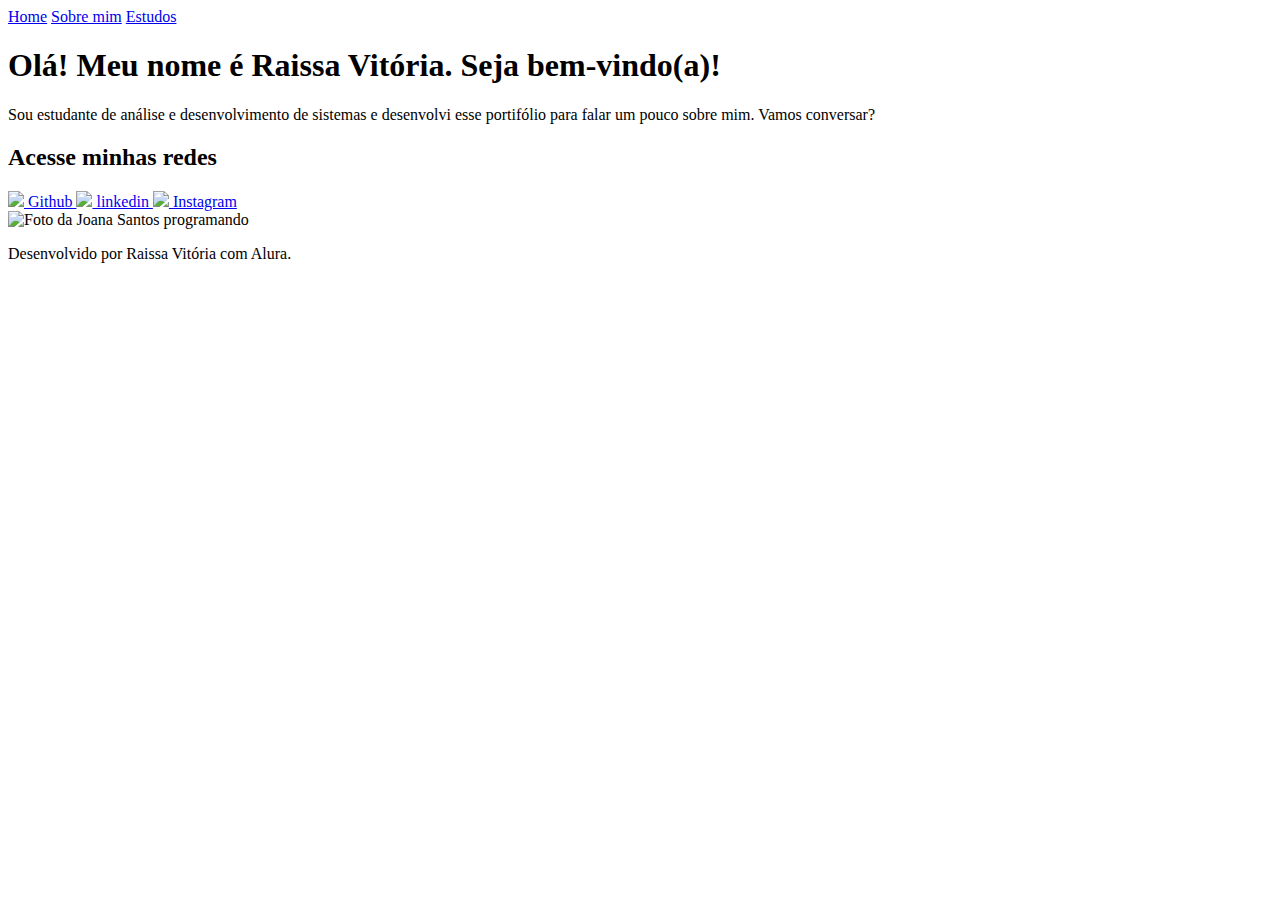
==== index.html @ 19719c93 "Update index.html" ====
<!DOCTYPE html>
<html lang="pt-br">
<head>
    <meta charset="UTF-8">
    <meta http-equiv="X-UA-Compatible" content="IE=edge">
    <meta name="viewport" content="width=device-width, initial-scale=1.0">
    <title>Portifolio</title>
    <link rel="stylesheet" href="./styles/style.css">
</head>

<body>
    <header class="cabecalho"> 
        <nav class="cabecalho__menu">
         <a class="cabecalho__menu__link"href="index.html">Home</a>
         <a class="cabecalho__menu__link"href="about.html">Sobre mim</a>
         <a class="cabecalho__menu__link"href="estudos.html">Estudos</a>
        </nav>
     </header>
    </header>
    <main class="apresentacao">
        <section class="apresentacao__conteudo">
            <h1 class="apresentacao__conteudo__titulo">Olá! Meu nome é Raissa Vitória. <strong 
            class="titulo-destaque">Seja bem-vindo(a)!
            </strong></h1>
            <p class="apresentacao__conteudo__texto">Sou estudante de análise e desenvolvimento de sistemas e desenvolvi esse portifólio para falar um pouco sobre mim. Vamos conversar?</p>
            <div class="apresentacao__links">
                <h2 class="apresentacao__links__subtitulo">Acesse minhas redes</h2>
                <a class="apresentacao__links__link" href="https://github.com/raissabispo">
                    <img src="./assets/github.png">
                    Github
                </a>
                <a class="apresentacao__links__link" href="https://www.linkedin.com/in/ra%C3%ADssa-vit%C3%B3ria-5b01b8283/">
                    <img src="./assets/linkedin.png">
                    linkedin
                </a>
                <a class="apresentacao__links__link" href="https://instagram.com/raissa_vit012">
                    <img src="./assets/instagram.png">
                    Instagram
                </a>
            </div>
        </section>
        <img class="image" src="./assets/imagem.png" alt="Foto da Joana Santos programando">
    </main>
    <footer class="rodape">
        <p>Desenvolvido por Raissa Vitória com Alura.</p>
    </footer>
</body>

</html>
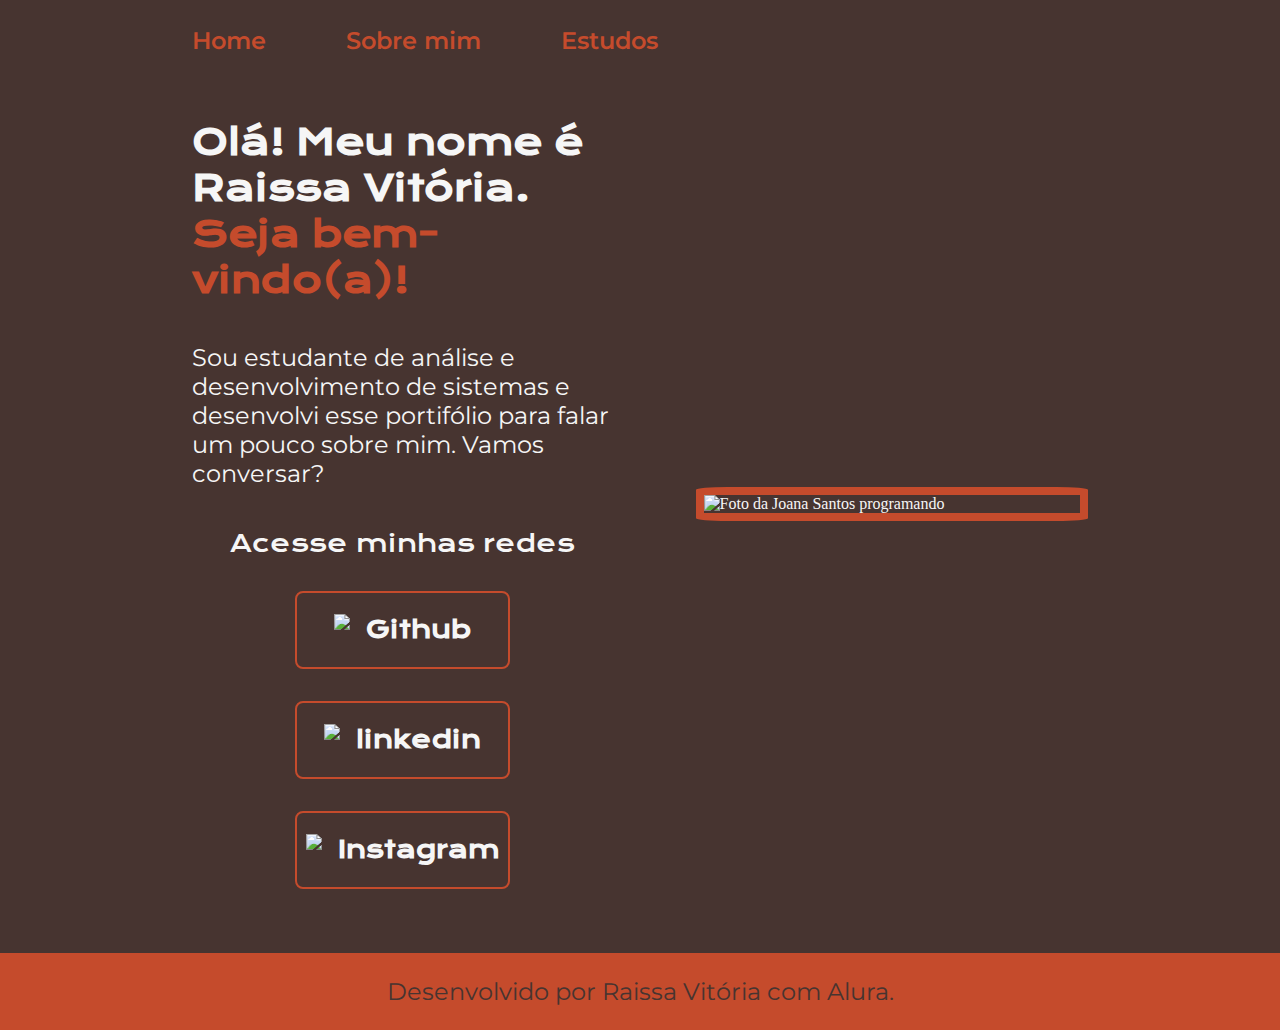
==== commit 2696e6f7: "adicionando readme e responsividade" ====
--- a/index.html
+++ b/index.html
@@ -4,8 +4,8 @@
     <meta charset="UTF-8">
     <meta http-equiv="X-UA-Compatible" content="IE=edge">
     <meta name="viewport" content="width=device-width, initial-scale=1.0">
+      <link rel="stylesheet" href="./styles/style.css">
     <title>Portifolio</title>
-    <link rel="stylesheet" href="./styles/style.css">
 </head>
 
 <body>
@@ -39,7 +39,7 @@
                 </a>
             </div>
         </section>
-        <img class="image" src="./assets/imagem.png" alt="Foto da Joana Santos programando">
+        <img class="apresentacao__imagem" src="./assets/imagem.png" alt="Foto da Joana Santos programando">
     </main>
     <footer class="rodape">
         <p>Desenvolvido por Raissa Vitória com Alura.</p>
--- a/styles/style.css
+++ b/styles/style.css
@@ -0,0 +1,143 @@
+@import url('https://fonts.googleapis.com/css2?family=Krona+One&family=Montserrat:wght@400;600&display=swap');
+
+:root{
+    --cor-primaria:  #473430;
+    --cor-secundaria: #F6F6F6;
+    --cor-terciaria:#c54b2c;
+    --cor--hover:#d89845;
+
+    --fonte-primaria:'Krona One', sans-serif;
+    --fonte-secundaria: 'Montserrat', sans-serif;
+}
+*{
+    margin: 0;
+    padding: 0;
+   
+}
+
+body{
+    
+    box-sizing: border-box;
+    background-color: var(--cor-primaria);
+    color: var(--cor-secundaria);
+}
+.cabecalho{
+    padding: 2% 0% 0% 15%;
+}
+.cabecalho__menu{
+    display: flex;
+    gap: 80px;
+    
+}
+.cabecalho__menu__link{
+    font-family: var(--fonte-secundaria);
+    font-size: 1.5rem;
+    font-weight: 600;
+    color: var(--cor-terciaria);
+    text-decoration: none;
+}
+
+.cabecalho__menu__link:hover{
+    color: var(--cor--hover);
+    transition: 1s;
+}
+.apresentacao {
+    padding: 5% 15%;
+    display: flex;
+    align-items: center;
+    justify-content: space-between;
+    gap: 82px;
+}
+
+.apresentacao__conteudo {
+    width: 50%;
+    display: flex;
+    flex-direction: column;
+    gap: 40px;
+}
+
+
+.apresentacao__imagem {
+    width: 50%;
+}
+
+.apresentacao__conteudo__titulo{
+    font-size: 2.25rem;
+    font-family: var(--fonte-primaria);
+}
+.titulo-destaque{
+    color: var(--cor-terciaria);
+}
+.apresentacao__conteudo__texto{
+    font-size: 1.5rem;
+    font-family: var(--fonte-secundaria);
+}
+.apresentacao__imagem{
+    border: 8px solid var(--cor-terciaria);
+    border-radius: 8%;
+    width:400px;
+    
+   
+}
+.apresentacao__links{
+    display: flex;
+    flex-direction: column;
+    justify-content: space-between;
+    align-items: center;
+    gap: 32px;
+}
+.apresentacao__links__subtitulo{
+    font-family: var(--fonte-primaria);
+    font-weight: 400;
+    font-size: 1.5rem;
+}
+.apresentacao__links__link{
+    
+    display: flex;
+    justify-content: center;
+    gap: 16px;
+    border: 2px solid var(--cor-terciaria);
+    width: 50%;
+    text-align: center;
+    border-radius: 8px;
+    font-size: 1.5rem;
+    font-weight: 600;
+    padding: 21.5px 0;
+    text-decoration: none;
+    color: var(--cor-secundaria);
+    font-family: var(--fonte-primaria);
+}
+.apresentacao__links__link:hover{
+    background-color: var(--cor--hover);
+    transition: 1.5s;
+}
+.rodape{
+    color: var(--cor-primaria);
+    background-color: var(--cor-terciaria);
+    padding: 24px;
+    text-align: center;
+    font-family: 'Montserrat', sans-serif;
+    font-size: 24px;
+    font-weight: 400;
+}
+
+
+
+@media (max-width: 1200px) {
+    .cabecalho {
+        padding: 10%;
+    }
+
+    .cabecalho__menu {
+        justify-content: center;
+    }
+
+    .apresentacao {
+        flex-direction: column-reverse;
+        padding: 5%;
+    }
+
+    .apresentacao__conteudo {
+        width: auto;
+    }
+}